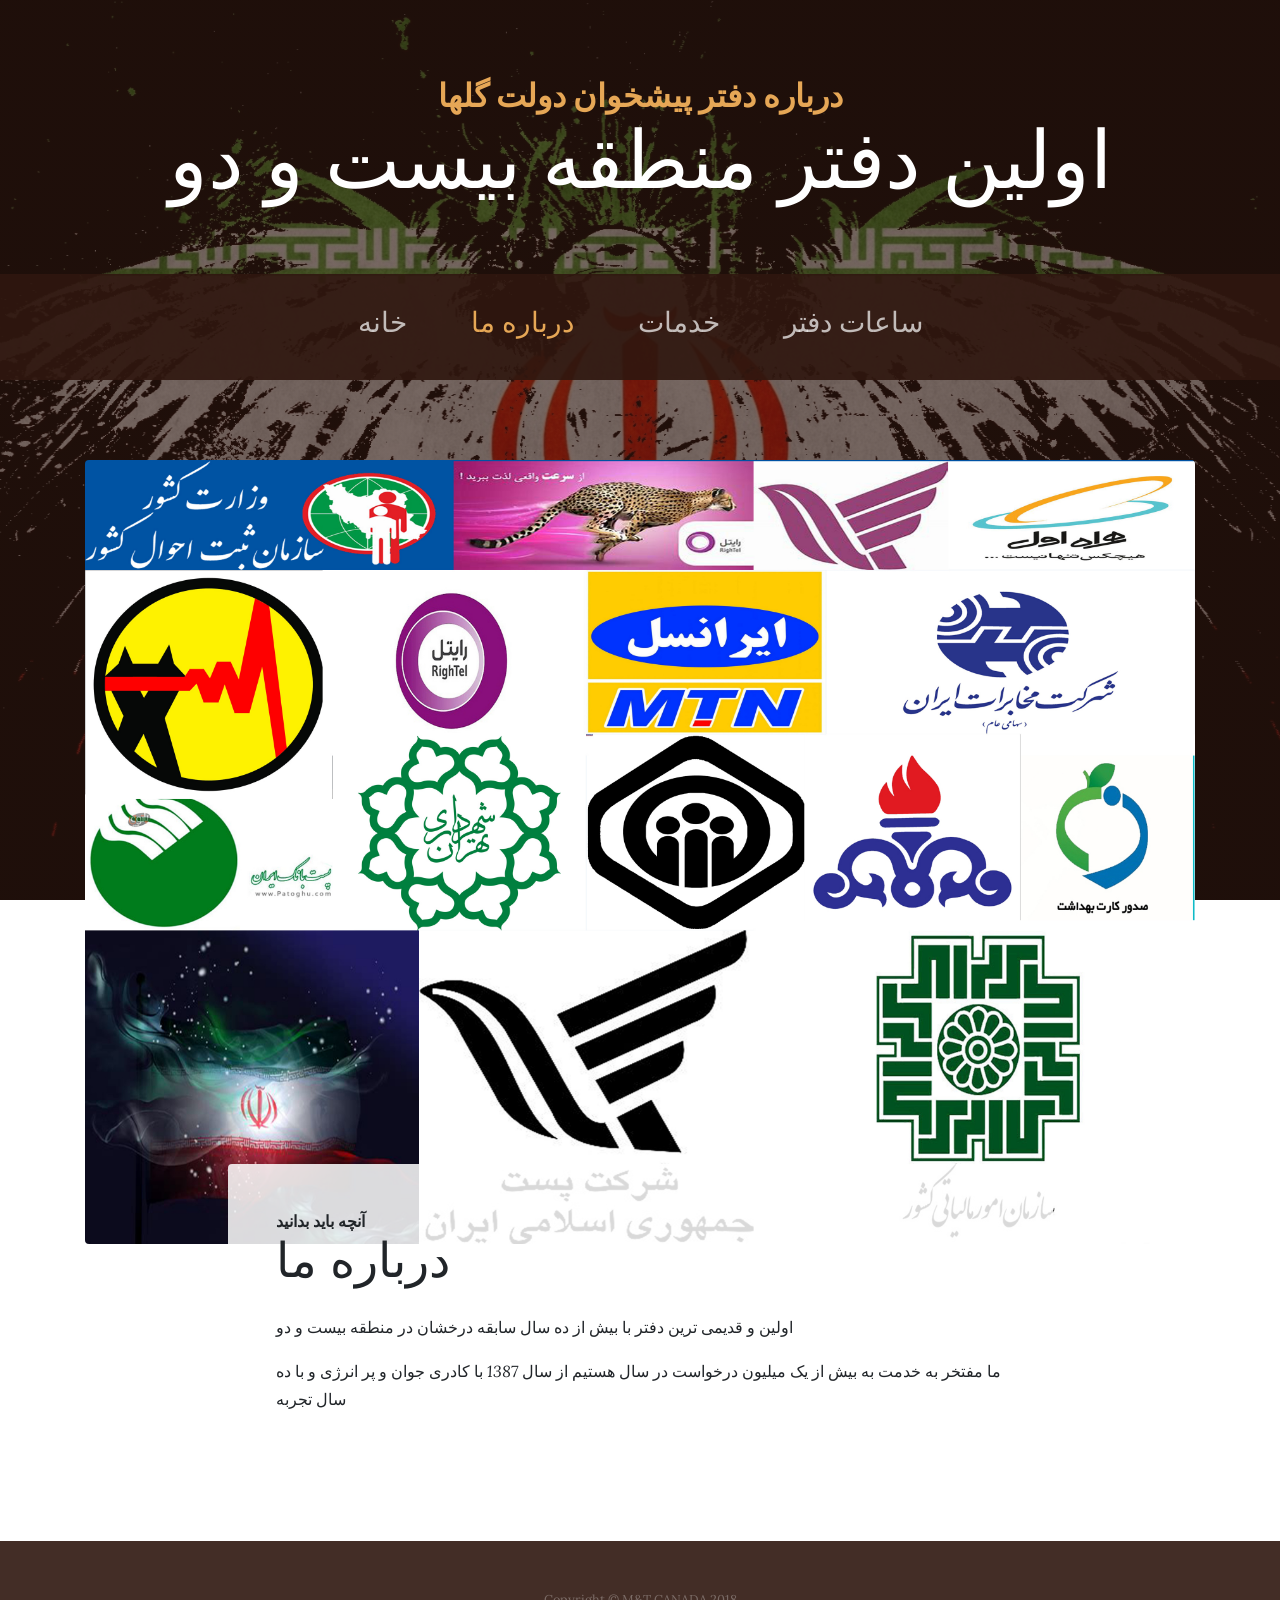
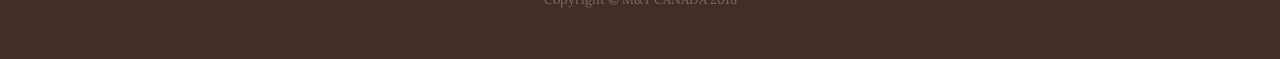
==== about.html @ 5d9f19fe "Add files via upload" ====
<!DOCTYPE html>
<html lang="en">

  <head>

    <meta charset="utf-8">
    <meta name="viewport" content="width=device-width, initial-scale=1, shrink-to-fit=no">
    <meta name="description" content="">
    <meta name="author" content="">

    <title>دفتر پیشخوان دولت -درباره ما</title>

    <!-- Bootstrap core CSS -->
    <link href="vendor/bootstrap/css/bootstrap.min.css" rel="stylesheet">

    <!-- Custom fonts for this template -->
    <link href="https://fonts.googleapis.com/css?family=Raleway:100,100i,200,200i,300,300i,400,400i,500,500i,600,600i,700,700i,800,800i,900,900i" rel="stylesheet">
    <link href="https://fonts.googleapis.com/css?family=Lora:400,400i,700,700i" rel="stylesheet">

    <!-- Custom styles for this template -->
    <link href="css/business-casual.min.css" rel="stylesheet">

  </head>

  <body>

    <h1 class="site-heading text-center text-white d-none d-lg-block">
      <span class="site-heading-upper text-primary mb-3">درباره دفتر پیشخوان دولت گلها</span>
      <span class="site-heading-lower">اولین دفتر منطقه بیست و دو</span>
    </h1>

    <!-- Navigation -->
    <nav class="navbar navbar-expand-lg navbar-dark py-lg-4" id="mainNav">
      <div class="container">
        <a class="navbar-brand text-uppercase text-expanded font-weight-bold d-lg-none" href="#">دفتر پیشخوان دولت</a>
        <button class="navbar-toggler" type="button" data-toggle="collapse" data-target="#navbarResponsive" aria-controls="navbarResponsive" aria-expanded="false" aria-label="Toggle navigation">
          <span class="navbar-toggler-icon"></span>
        </button>
        <div class="collapse navbar-collapse" id="navbarResponsive">
          <ul class="navbar-nav mx-auto">
            <li class="nav-item px-lg-4">
			<a class="nav-link text-uppercase text-expanded" href="index.html"><h3>خانه</h3>
                <span class="sr-only">(current)</span>
              </a>
            </li>
            <li class="nav-item active px-lg-4">
              <a class="nav-link text-uppercase text-expanded" href="about.html"><h3>درباره ما</h3></a>
            </li>
            <li class="nav-item px-lg-4">
              <a class="nav-link text-uppercase text-expanded" href="products.html"><h3>خدمات</h3></a>
            </li>
            <li class="nav-item px-lg-4">
              <a class="nav-link text-uppercase text-expanded" href="store.html"><h3>ساعات دفتر</h3></a>                                               
            </li>
          </ul>
        </div>
      </div>
    </nav>

    <section class="page-section about-heading">
      <div class="container">
        <img class="img-fluid rounded about-heading-img mb-3 mb-lg-0" src="img/about.jpg" alt="">
        <div class="about-heading-content">
          <div class="row">
            <div class="col-xl-9 col-lg-10 mx-auto">
              <div class="bg-faded rounded p-5">
                <h2 class="section-heading mb-4">
                  <span class="section-heading-upper">آنچه باید بدانید</span>
                  <span class="section-heading-lower">درباره ما</span>
                </h2>
                <p>اولین و قدیمی ترین دفتر با بیش از ده سال سابقه درخشان در منطقه بیست و دو</p>
                <p class="mb-0">ما مفتخر به خدمت به بیش از یک میلیون درخواست در سال هستیم از سال <em> 1387 </em>با کادری جوان و پر انرژی و با ده سال تجربه</p>
              </div>
            </div>
          </div>
        </div>
      </div>
    </section>

    <footer class="footer text-faded text-center py-5">
      <div class="container">
        <p class="m-0 small">Copyright &copy; M&T CANADA 2018</p>
      </div>
    </footer>

    <!-- Bootstrap core JavaScript -->
    <script src="vendor/jquery/jquery.min.js"></script>
    <script src="vendor/bootstrap/js/bootstrap.bundle.min.js"></script>

  </body>

</html>
---- css/business-casual.min.css ----
/*!
 * Start Bootstrap - Business Casual v5.0.0 (https://startbootstrap.com/template-overviews/business-casual)
 * Copyright 2013-2018 Start Bootstrap
 * Licensed under MIT (https://github.com/BlackrockDigital/startbootstrap-business-casual/blob/master/LICENSE)
 */body{font-family:Lora;background:-webkit-gradient(linear,left top,left bottom,from(rgba(47,23,15,.65))),url(../img/bg.jpg);background:linear-gradient(rgba(47,23,15,.65)),url(../img/bg.jpg);background-attachment:fixed;background-position:center;background-size:cover}h1,h2,h3,h4,h5,h6{font-family:Raleway}p{line-height:1.75}.text-faded{color:rgba(255,255,255,.3)}.site-heading{margin-top:5rem;margin-bottom:5rem;text-transform:uppercase;line-height:1;font-family:Raleway}.site-heading .site-heading-upper{display:block;font-size:2rem;font-weight:800}.site-heading .site-heading-lower{font-size:5rem;font-weight:100;line-height:4rem}.page-section{margin-top:5rem;margin-bottom:5rem}.section-heading{text-transform:uppercase}.section-heading .section-heading-upper{display:block;font-size:1rem;font-weight:800}.section-heading .section-heading-lower{display:block;font-size:3rem;font-weight:100}.bg-faded{background-color:rgba(255,255,255,.85)}#mainNav{background-color:rgba(47,23,15,.9);font-family:Raleway}#mainNav .navbar-brand{color:#e6a756}#mainNav .navbar-nav .nav-item .nav-link{color:rgba(255,255,255,.7);font-weight:800}#mainNav .navbar-nav .nav-item.active .nav-link{color:#e6a756}@media (min-width:992px){#mainNav .navbar-nav .nav-item .nav-link{font-size:.9rem}#mainNav .navbar-nav .nav-item .nav-link:hover{color:rgba(255,255,255,.4)}#mainNav .navbar-nav .nav-item.active .nav-link:hover{color:#e6a756}}.btn-xl{font-weight:700;font-size:.8rem;padding-top:1.5rem;padding-bottom:1.5rem;padding-left:2rem;padding-right:2rem}.intro{position:relative}@media (min-width:992px){.intro .intro-img{width:75%;float:right}.intro .intro-text{left:0;width:60%;margin-top:3rem;position:absolute}.intro .intro-text .intro-button{width:100%;left:0;position:absolute;bottom:-2rem}}@media (min-width:1200px){.intro .intro-text{width:45%}}.cta{padding-top:5rem;padding-bottom:5rem;background-color:rgba(230,167,86,.9)}.cta .cta-inner{position:relative;padding:3rem;margin:.5rem;background-color:rgba(255,255,255,.85)}.cta .cta-inner:before{border-radius:.5rem;content:'';position:absolute;top:-.5rem;bottom:-.5rem;left:-.5rem;right:-.5rem;border:.25rem solid rgba(255,255,255,.85)}@media (min-width:992px){.about-heading .about-heading-img{position:relative;z-index:0}.about-heading .about-heading-content{margin-top:-5rem;position:relative;z-index:1}}@media (min-width:992px){.product-item .product-item-title{position:relative;z-index:1;margin-bottom:-3rem}.product-item .product-item-img{position:relative;z-index:0;max-width:60vw}.product-item .product-item-description{position:relative;z-index:1;margin-top:-3rem;max-width:50vw}}.list-hours{font-size:.9rem}.list-hours .list-hours-item{border-bottom:1px solid rgba(230,167,86,.5);padding-bottom:.25rem;margin-bottom:1rem;font-style:italic}.list-hours .list-hours-item.today{font-weight:700;color:#e6a756}@media (min-width:992px){.list-hours{width:50%;font-size:1.1rem}}.address strong{font-size:1.2rem}.footer{background-color:rgba(47,23,15,.9)}.text-primary{color:#e6a756!important}.bg-primary{background-color:#e6a756!important}.btn{-webkit-box-shadow:0 3px 3px 0 rgba(33,37,41,.1);box-shadow:0 3px 3px 0 rgba(33,37,41,.1)}.btn-primary{background-color:#e6a756;border-color:#e6a756}.btn-primary:active,.btn-primary:focus,.btn-primary:hover{background-color:#df902a;border-color:#df902a}.font-weight-light{font-weight:100!important}
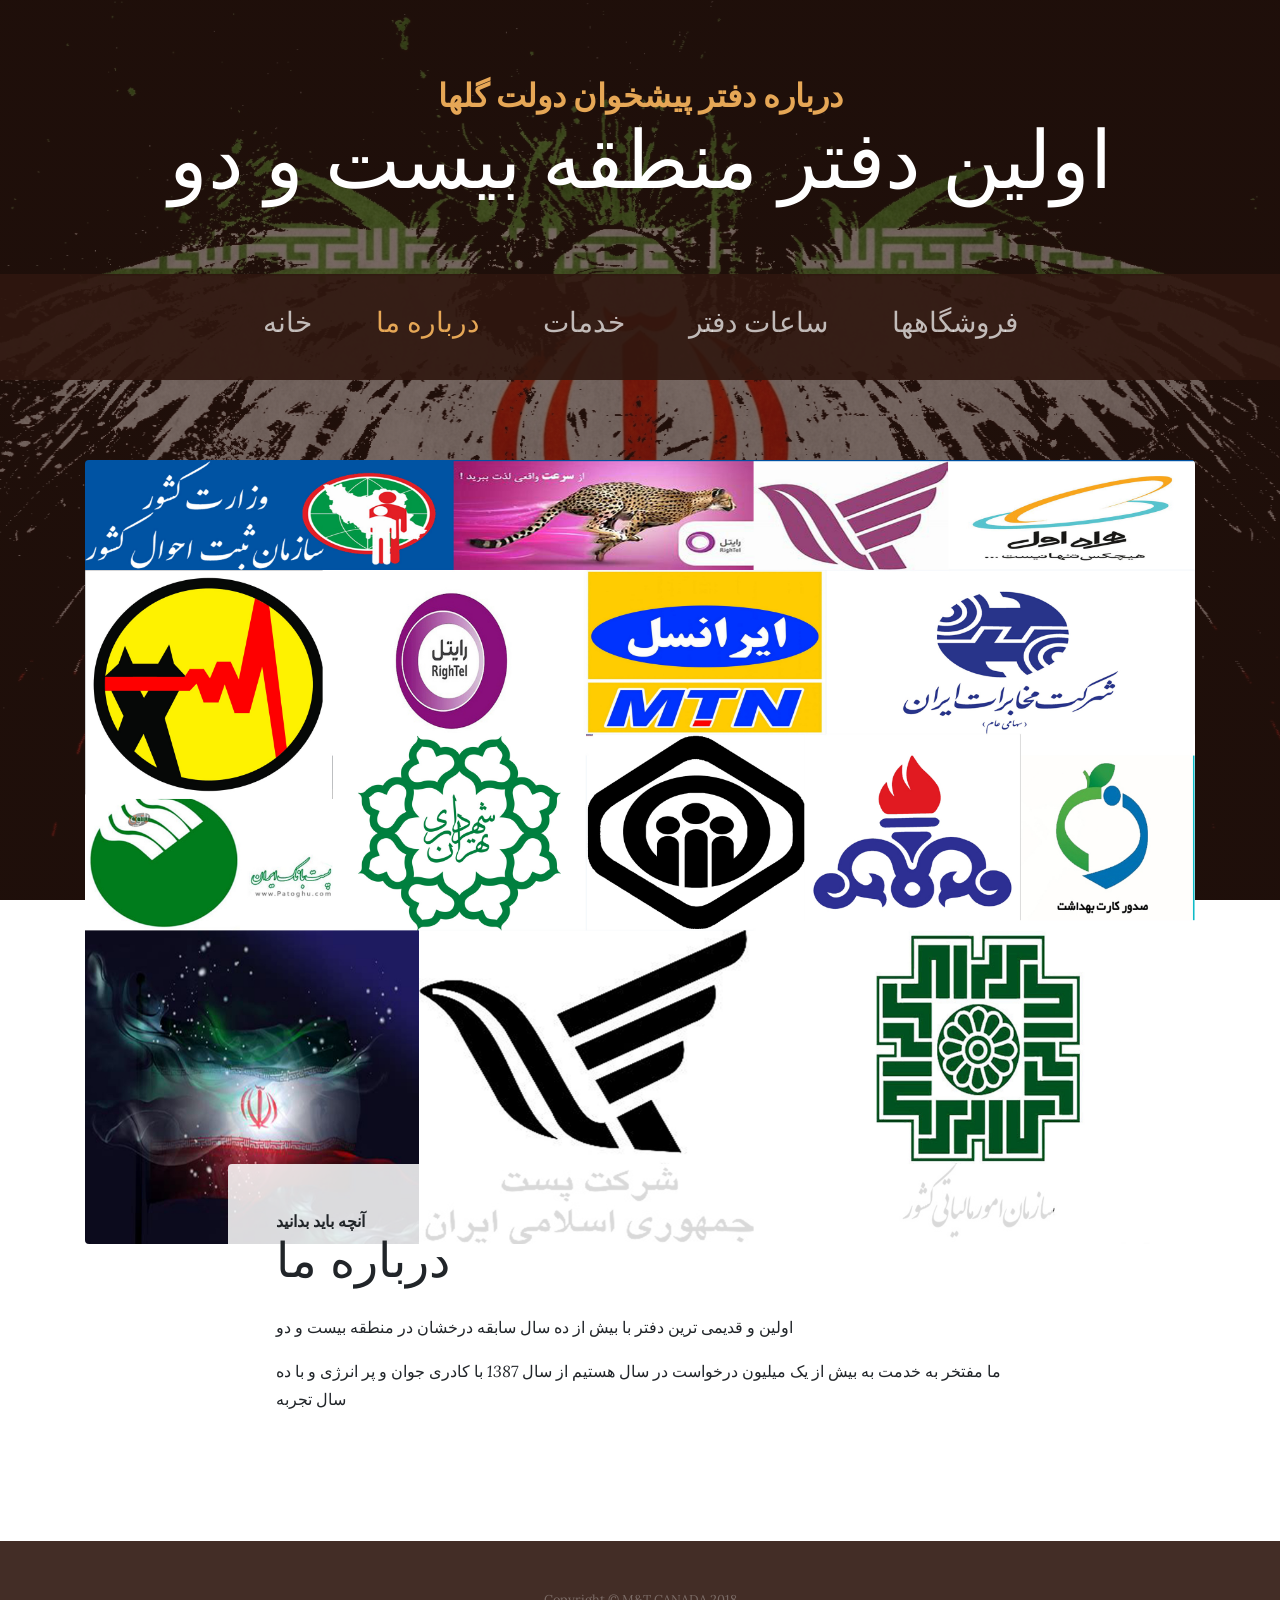
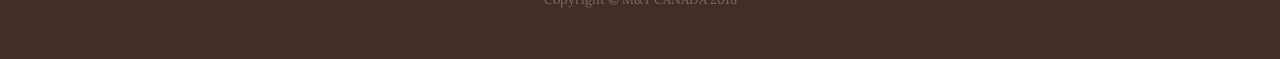
==== commit cdcde348: "Add files via upload" ====
--- a/about.html
+++ b/about.html
@@ -52,6 +52,9 @@
             <li class="nav-item px-lg-4">
               <a class="nav-link text-uppercase text-expanded" href="store.html"><h3>ساعات دفتر</h3></a>                                               
             </li>
+			<li class="nav-item px-lg-4">
+              <a class="nav-link text-uppercase text-expanded" href="mobile.html"><h3>فروشگاهها</h3></a>
+            </li>
           </ul>
         </div>
       </div>
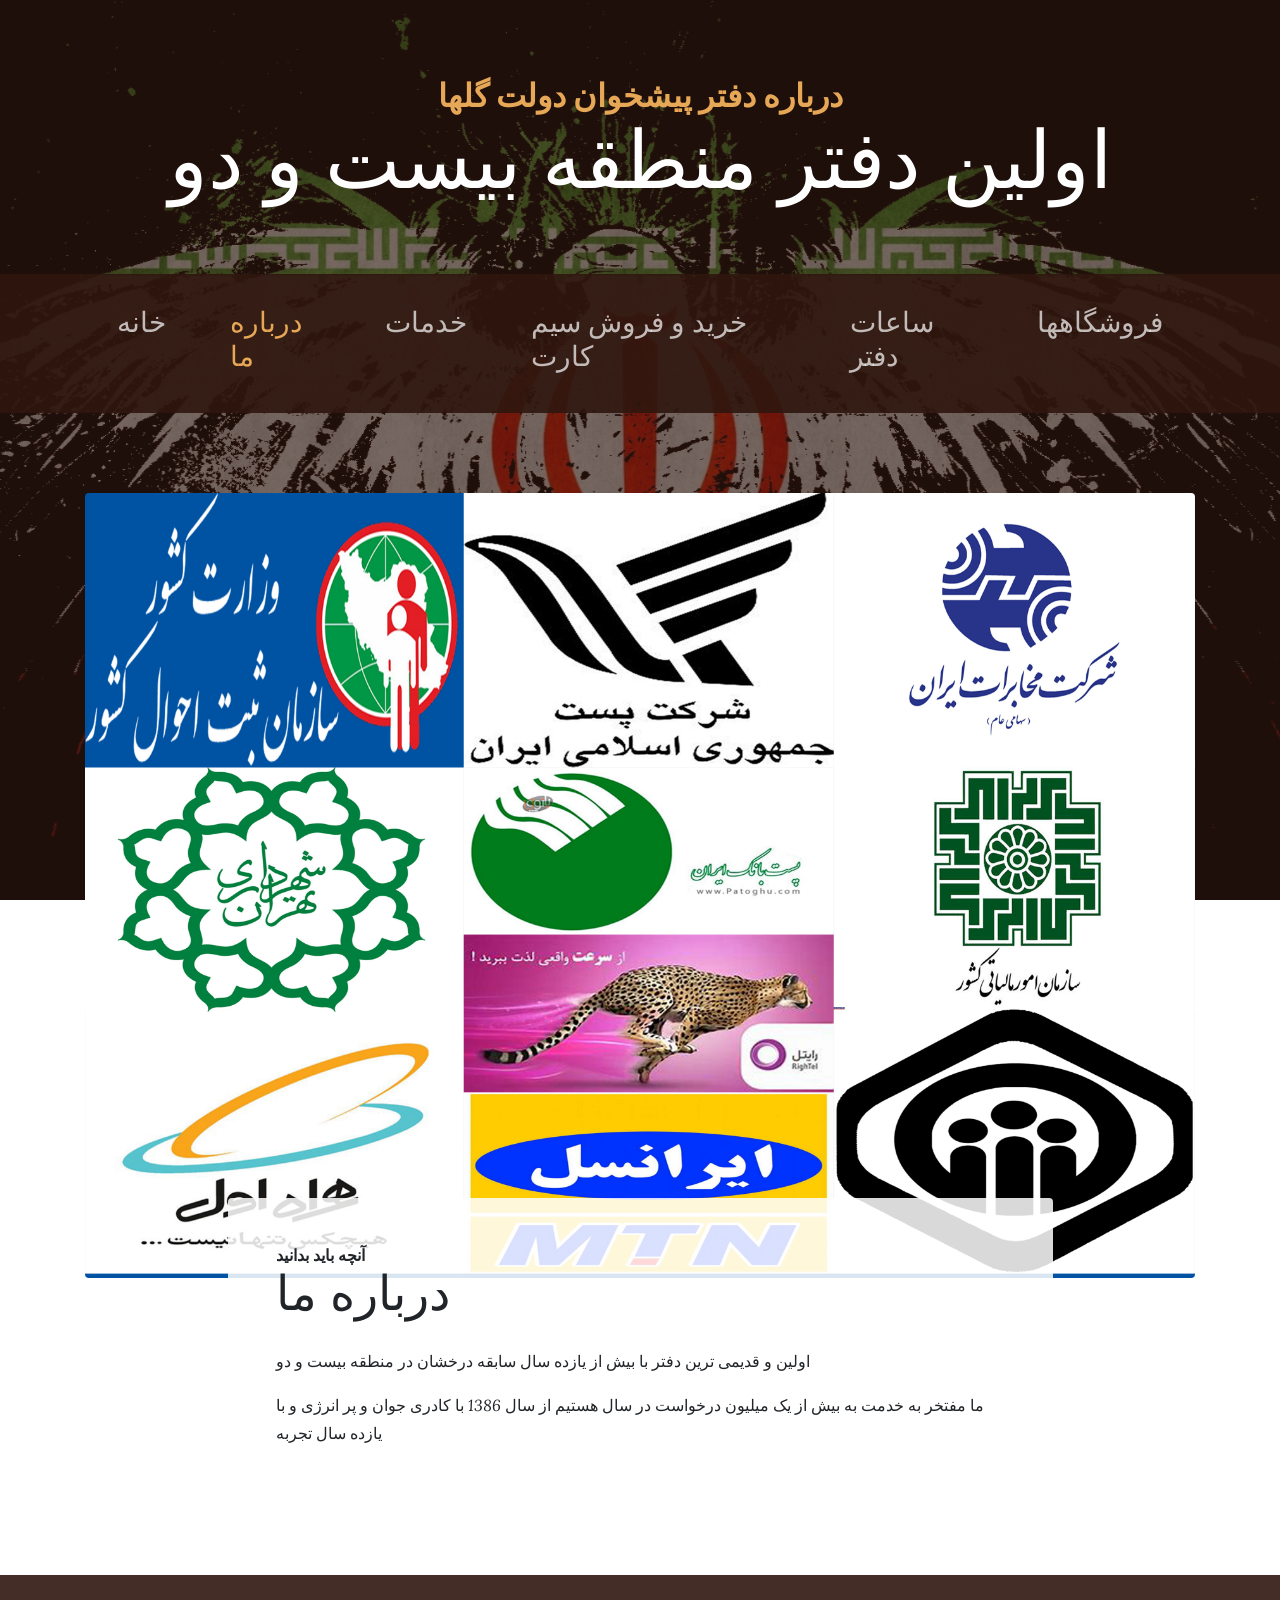
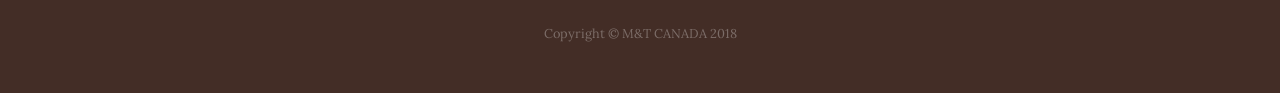
==== commit a1bdd142: "Add files via upload" ====
--- a/about.html
+++ b/about.html
@@ -49,6 +49,9 @@
             <li class="nav-item px-lg-4">
               <a class="nav-link text-uppercase text-expanded" href="products.html"><h3>خدمات</h3></a>
             </li>
+			<li class="nav-item px-lg-4">
+              <a class="nav-link text-uppercase text-expanded" href="drSim.html"><h3>خرید و فروش سیم کارت</h3></a>
+            </li>
             <li class="nav-item px-lg-4">
               <a class="nav-link text-uppercase text-expanded" href="store.html"><h3>ساعات دفتر</h3></a>                                               
             </li>
@@ -71,8 +74,8 @@
                   <span class="section-heading-upper">آنچه باید بدانید</span>
                   <span class="section-heading-lower">درباره ما</span>
                 </h2>
-                <p>اولین و قدیمی ترین دفتر با بیش از ده سال سابقه درخشان در منطقه بیست و دو</p>
-                <p class="mb-0">ما مفتخر به خدمت به بیش از یک میلیون درخواست در سال هستیم از سال <em> 1387 </em>با کادری جوان و پر انرژی و با ده سال تجربه</p>
+                <p>اولین و قدیمی ترین دفتر با بیش از یازده سال سابقه درخشان در منطقه بیست و دو</p>
+                <p class="mb-0">ما مفتخر به خدمت به بیش از یک میلیون درخواست در سال هستیم از سال <em> 1386 </em>با کادری جوان و پر انرژی و با یازده سال تجربه</p>
               </div>
             </div>
           </div>
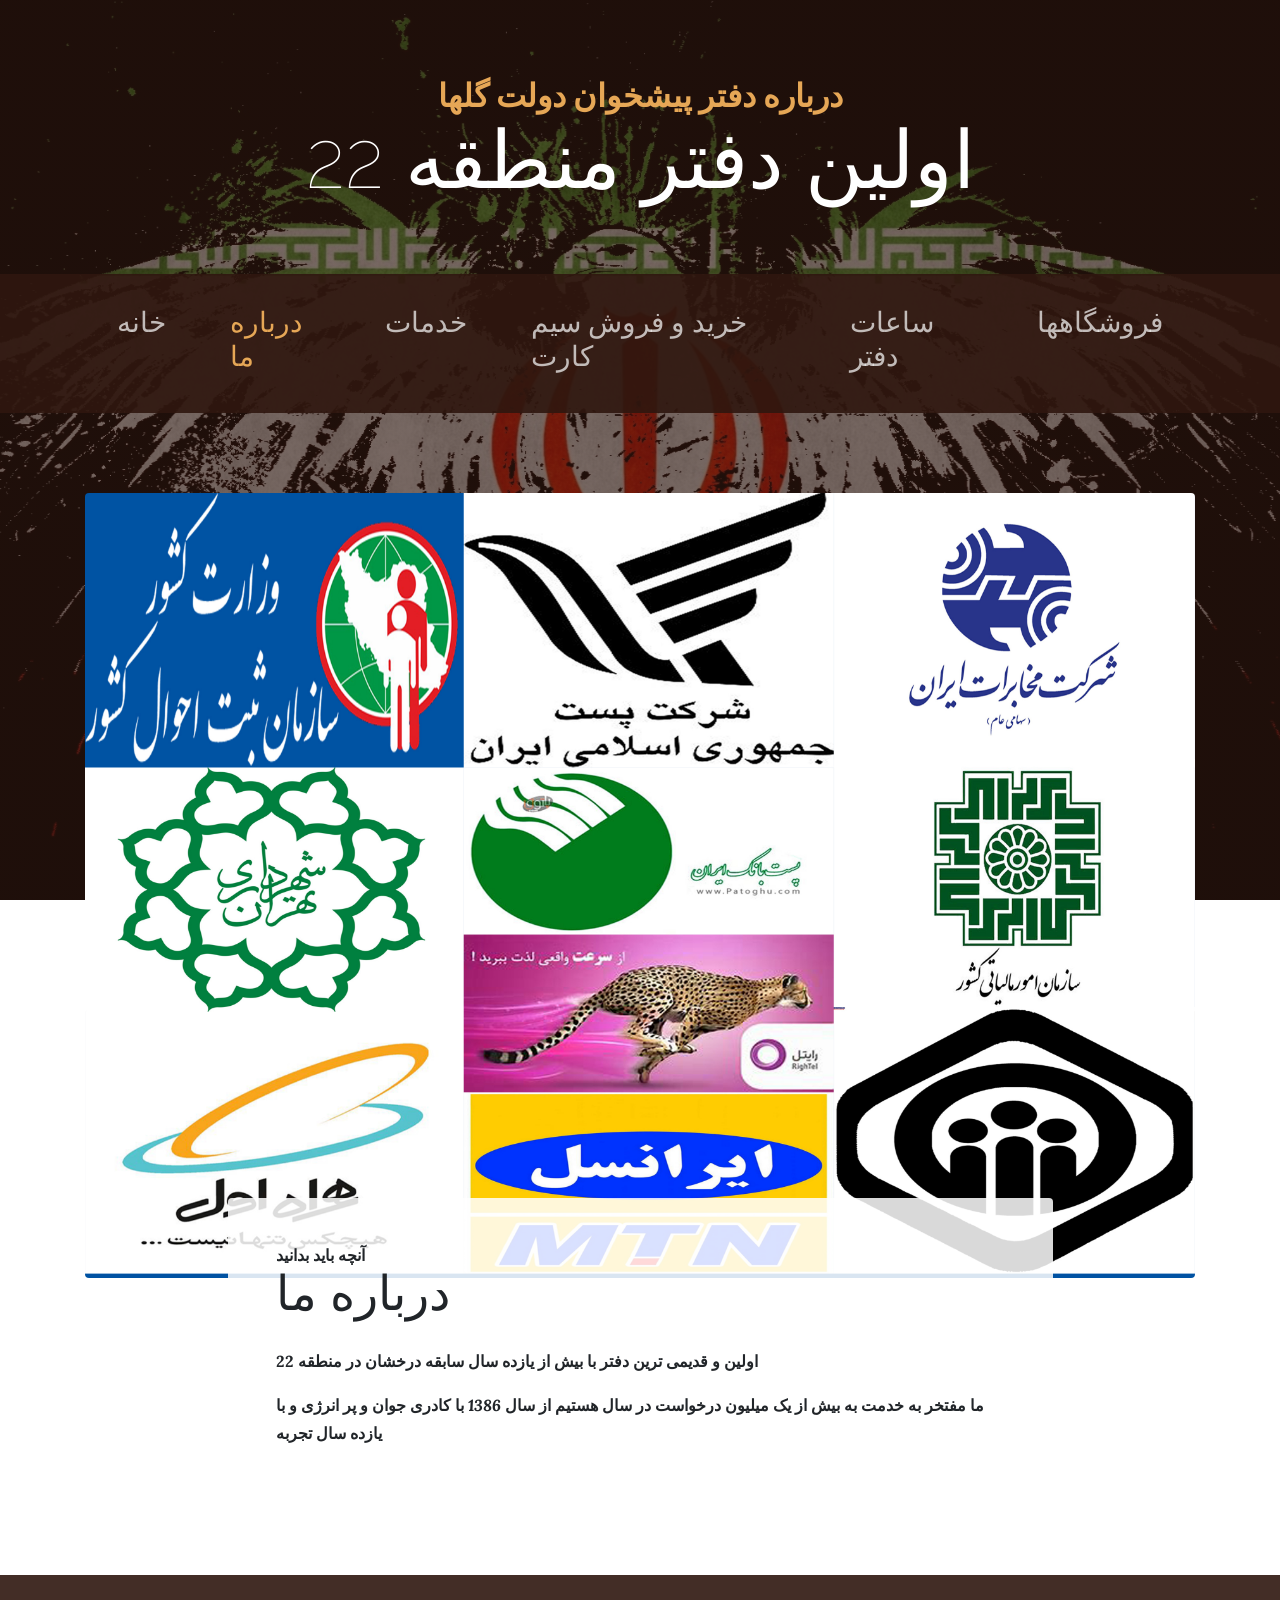
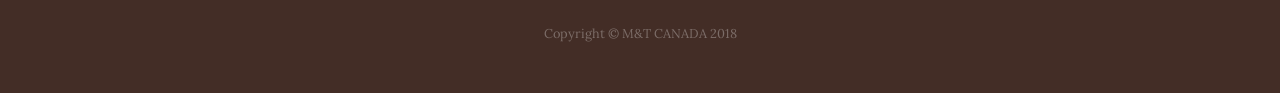
==== commit 79d528cd: "Add files via upload" ====
--- a/about.html
+++ b/about.html
@@ -26,13 +26,13 @@
 
     <h1 class="site-heading text-center text-white d-none d-lg-block">
       <span class="site-heading-upper text-primary mb-3">درباره دفتر پیشخوان دولت گلها</span>
-      <span class="site-heading-lower">اولین دفتر منطقه بیست و دو</span>
+      <span class="site-heading-lower">اولین دفتر منطقه 22</span>
     </h1>
 
     <!-- Navigation -->
     <nav class="navbar navbar-expand-lg navbar-dark py-lg-4" id="mainNav">
       <div class="container">
-        <a class="navbar-brand text-uppercase text-expanded font-weight-bold d-lg-none" href="#">دفتر پیشخوان دولت</a>
+        <a class="navbar-brand text-uppercase text-expanded font-weight-bold d-lg-none" href="#">دفتر پیشخوان دولت گلها</a>
         <button class="navbar-toggler" type="button" data-toggle="collapse" data-target="#navbarResponsive" aria-controls="navbarResponsive" aria-expanded="false" aria-label="Toggle navigation">
           <span class="navbar-toggler-icon"></span>
         </button>
@@ -74,8 +74,8 @@
                   <span class="section-heading-upper">آنچه باید بدانید</span>
                   <span class="section-heading-lower">درباره ما</span>
                 </h2>
-                <p>اولین و قدیمی ترین دفتر با بیش از یازده سال سابقه درخشان در منطقه بیست و دو</p>
-                <p class="mb-0">ما مفتخر به خدمت به بیش از یک میلیون درخواست در سال هستیم از سال <em> 1386 </em>با کادری جوان و پر انرژی و با یازده سال تجربه</p>
+                <b><p>اولین و قدیمی ترین دفتر با بیش از یازده سال سابقه درخشان در منطقه 22</p>
+                <p class="mb-0">ما مفتخر به خدمت به بیش از یک میلیون درخواست در سال هستیم از سال <em> 1386 </em>با کادری جوان و پر انرژی و با یازده سال تجربه</p><b>
               </div>
             </div>
           </div>
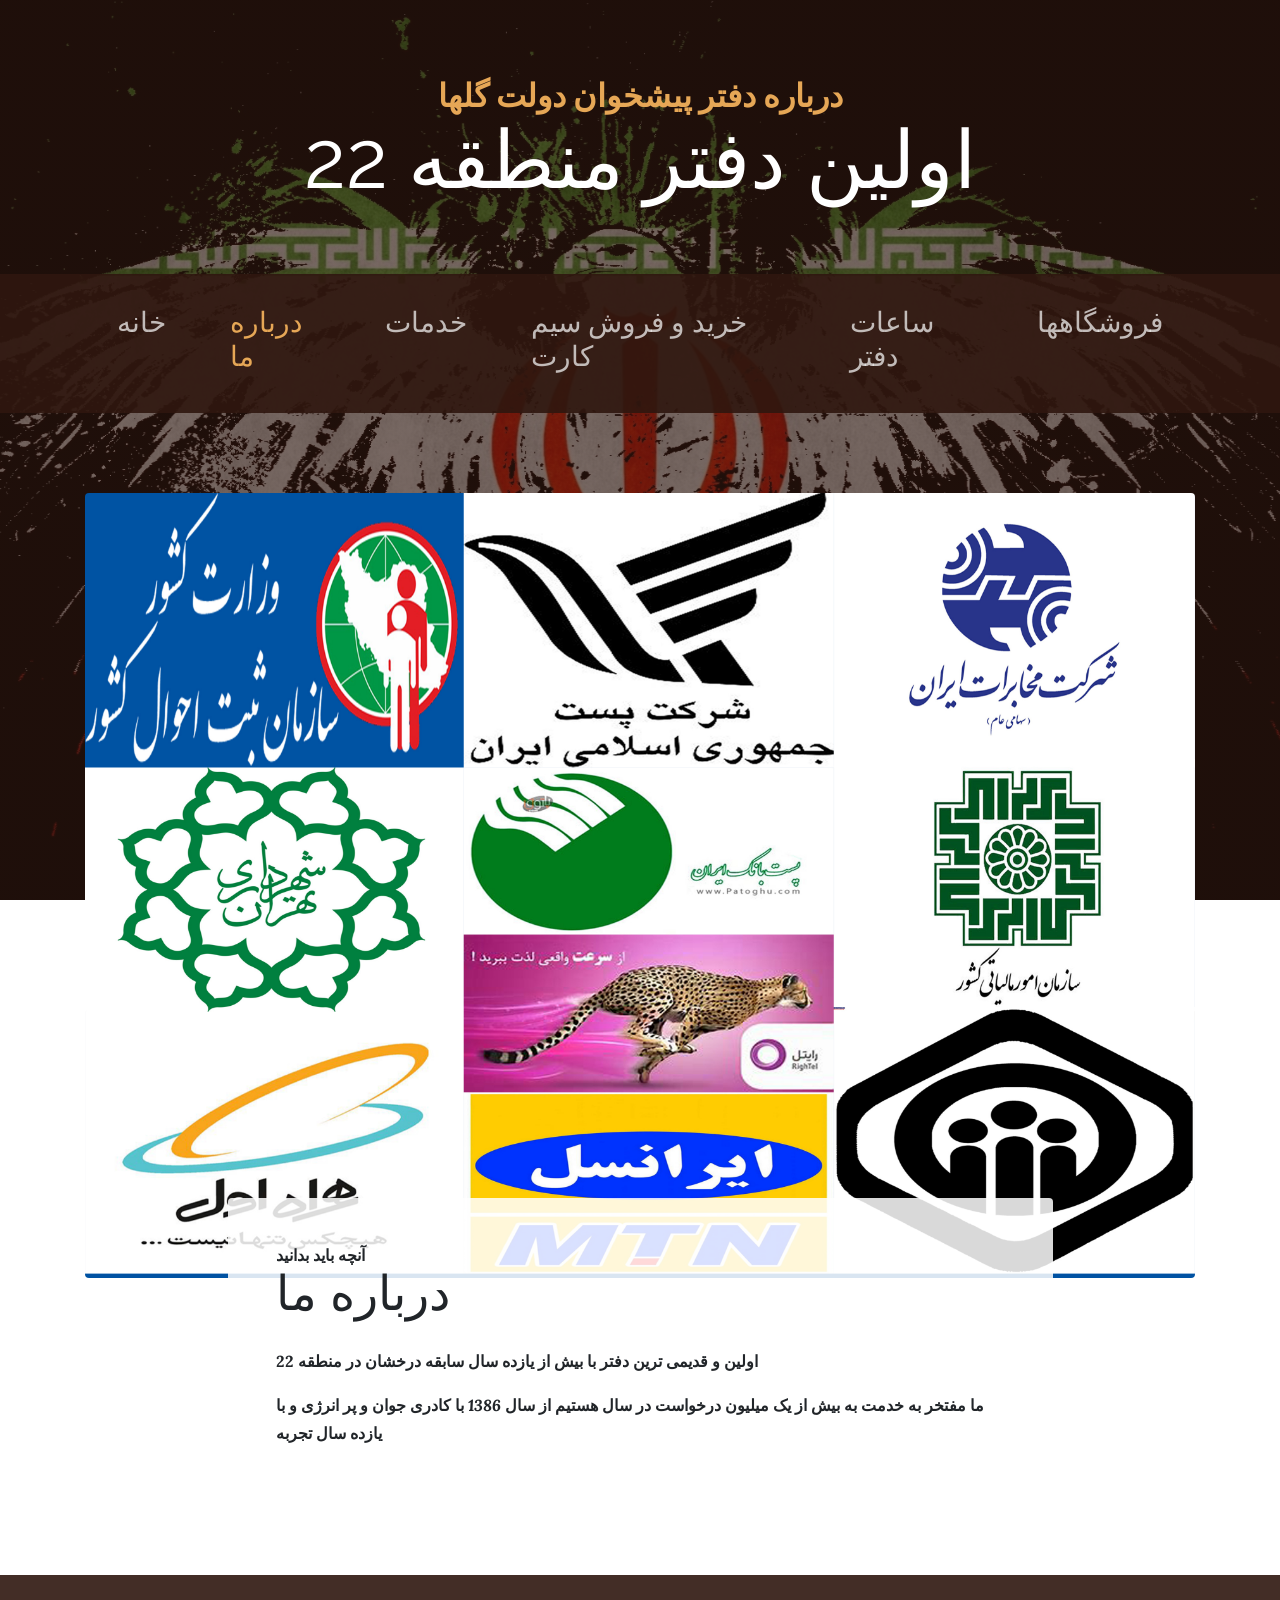
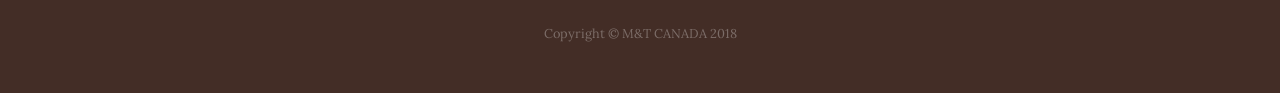
==== commit 940cbb3e: "Add files via upload" ====
--- a/about.html
+++ b/about.html
@@ -26,7 +26,7 @@
 
     <h1 class="site-heading text-center text-white d-none d-lg-block">
       <span class="site-heading-upper text-primary mb-3">درباره دفتر پیشخوان دولت گلها</span>
-      <span class="site-heading-lower">اولین دفتر منطقه 22</span>
+      <span class="site-heading-lower"><b>اولین دفتر منطقه 22<b></span>
     </h1>
 
     <!-- Navigation -->
